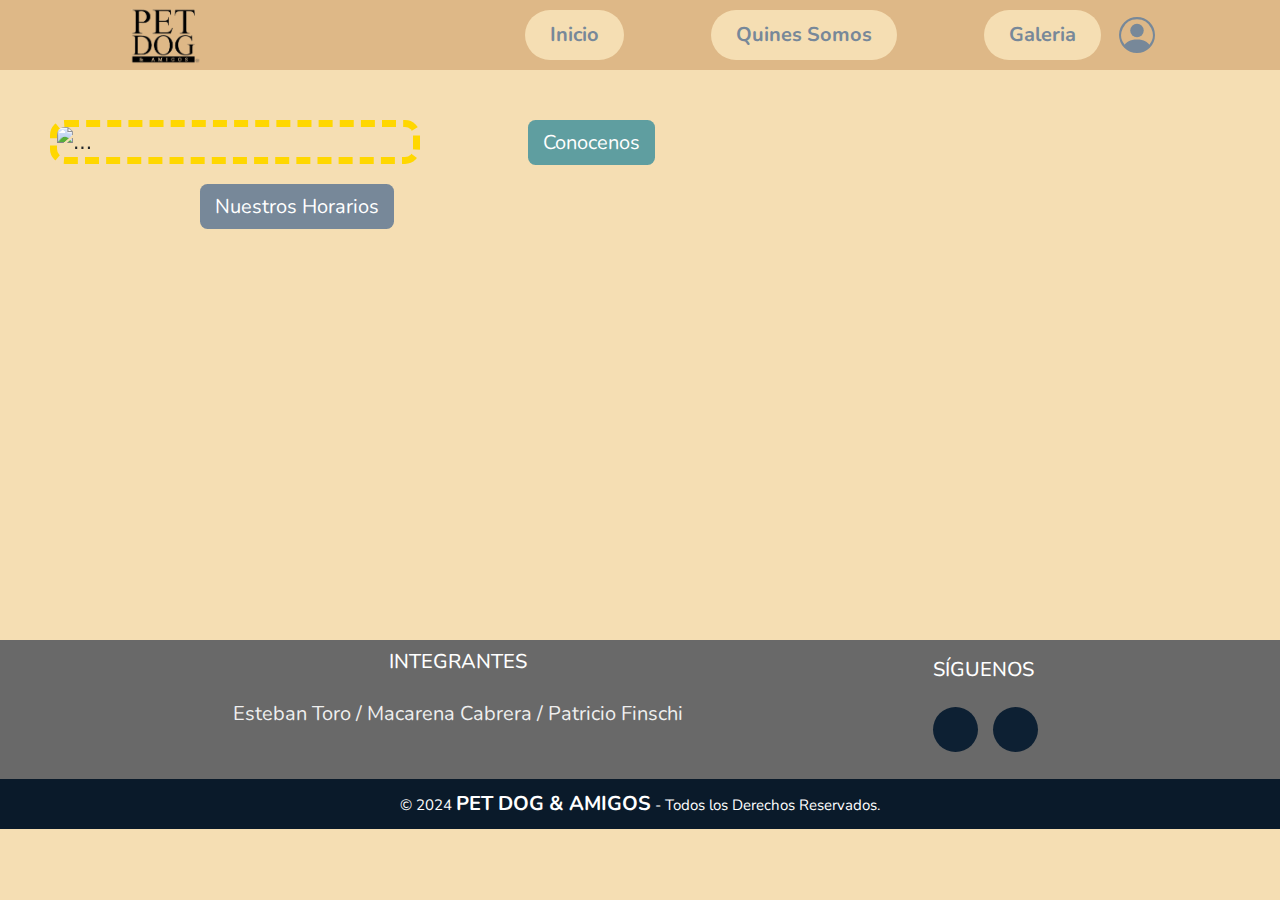
==== index.html @ 0cf70fff "Se agrega pagina index" ====
<!DOCTYPE html>
<html lang="en">
<head>
    <meta charset="UTF-8">
    <meta name="viewport" content="width=device-width, initial-scale=1.0">
    <title>PetDogs&Amigos</title>
    <link rel="stylesheet" href="CSSP/style.css">
    <link href="https://cdn.jsdelivr.net/npm/bootstrap@5.3.3/dist/css/bootstrap.min.css" rel="stylesheet" integrity="sha384-QWTKZyjpPEjISv5WaRU9OFeRpok6YctnYmDr5pNlyT2bRjXh0JMhjY6hW+ALEwIH" crossorigin="anonymous">
    <script src="https://kit.fontawesome.com/f879910058.js" crossorigin="anonymous"></script>
    <style>
        body{
            background-color: rgb(245, 222, 179);
            min-width: 100vw;
            display: flex;
            flex-direction: column;
            min-height: 100vh;
        }
    </style>
</head>
<body>
    <!-- Comienzo de header -->
    <div class="fadein">
        <header class="header">
            <div class="logo">
                <img src="IMG/logo.jpg" alt="Logo PetDogs&Amigos">
            </div>
            <nav>
                <ul class="nav-links">
                    <li><a class="btn"><button disabled>Inicio</button></a></li>
                    <li><a href="#" class="btn"><button>Quines Somos</button></a></li>
                    <li><a href="#" class="btn"><button>Galeria</button></a></li>
                    <li><a href="FormRegistro.html"><svg xmlns="http://www.w3.org/2000/svg" width="30" height="30" fill="currentColor" id="icon-register" class="bi bi-person-circle" viewBox="0 0 16 16">
                        <path d="M11 6a3 3 0 1 1-6 0 3 3 0 0 1 6 0"/>
                        <path fill-rule="evenodd" d="M0 8a8 8 0 1 1 16 0A8 8 0 0 1 0 8m8-7a7 7 0 0 0-5.468 11.37C3.242 11.226 4.805 10 8 10s4.757 1.225 5.468 2.37A7 7 0 0 0 8 1"/>
                      </svg></a></li>
                </ul>
            </nav> 
        </header>
        <!-- Fin de header -->
        <!-- Comienzo del Contenido -->
        <!-- Carrusel -->
        <div class="cont">
            <div id="carouselExampleSlidesOnly" class="carousel slide" data-bs-ride="carousel">
                <div class="carousel-inner">
                    <div class="carousel-item active">
                        <img src="img/img 2.jpg" class="d-block w-100" alt="...">
                    </div>
                    <div class="carousel-item">
                        <img src="img/img 3.jpg" class="d-block w-100" alt="...">
                    </div>
                    <div class="carousel-item">
                        <img src="img/img 4.jpg" class="d-block w-100" alt="...">
                    </div>
                    <div class="carousel-item">
                        <img src="img/img 5.jpg" class="d-block w-100" alt="...">
                    </div>
                </div>
                <div class="boton">
                    <button type="button" class="btn btn-primary" id="liveToastBtn">Nuestros Horarios</button>
                </div>
                <div class="toast-container position-fixed bottom-0 end-0 p-3">
                    <div id="liveToast" class="toast" role="alert" aria-live="assertive" aria-atomic="true">
                        <div class="toast-header">
                        <svg xmlns="http://www.w3.org/2000/svg" width="16" height="16" fill="currentColor" class="bi bi-clock" viewBox="0 0 16 16">
                            <path d="M8 3.5a.5.5 0 0 0-1 0V9a.5.5 0 0 0 .252.434l3.5 2a.5.5 0 0 0 .496-.868L8 8.71z"/>
                            <path d="M8 16A8 8 0 1 0 8 0a8 8 0 0 0 0 16m7-8A7 7 0 1 1 1 8a7 7 0 0 1 14 0"/>
                        </svg>
                        <strong class="me-auto">Horarios de Atencion</strong>
                        <button type="button" class="btn-close" data-bs-dismiss="toast" aria-label="Close"></button>
                        </div>
                        <div class="toast-body">
                            <p>Lunes a Viernes <br>09:00 a 18:00Hrs</p>
                            <p>Domingo y Festivos <br>12:00 a 18:00Hrs</p>
                        </div>
                    </div>
                </div>
            </div>
            <div class="info">
                <p class="d-inline-flex gap-1">
                    <button class="btn btn-primary" id="boton-2" type="button" data-bs-toggle="collapse" data-bs-target=".multi-collapse" aria-expanded="false" aria-controls="multiCollapseExample1 multiCollapseExample2">Conocenos</button>
                </p>
                <div class="row">
                    <div class="col">
                    <div class="collapse multi-collapse" id="multiCollapseExample1">
                        <div class="card card-body" id="info">
                            Las mascotas son más que compañeros peludos, son una parte esencial de nuestras vidas. Nos brindan alegría, amor y consuelo en los momentos más dificultosos. Es nuestro deber y privilegio asegurarnos de que nuestras mascotas estén protegidas y cuidadas adecuadamente.
                        </div>
                    </div>
                    </div>
                    <div class="col">
                    <div class="collapse multi-collapse" id="multiCollapseExample2">
                        <div class="card card-body" id="info">
                            Proteger a nuestras mascotas va más allá de una simple responsabilidad, es una muestra de amor verdadero. Queremos que nuestras mascotas se sientan amadas y seguras, y eso implica brindarles una buena alimentación, atención veterinaria regular y un entorno estimulante. <br> Además, al tomar medidas para prevenir y denunciar el maltrato animal, podemos promover una sociedad en la que todas las mascotas sean tratadas con respeto y dignidad. ¡Imagínate el impacto positivo que podemos tener en el bienestar de nuestros amigos peludos!
                        </div>
                    </div>
                    </div>
                </div>
            </div>
        </div>

        </div>
        <!-- Parrafos de informacion -->
        <!-- Termino parrafos de informacion -->
    </div>
        <!-- Footer pagina  -->
    <footer class="pie-pagina">
        <div class="grupo-1">
            <div class="box box1">
                <h2 align="center">INTEGRANTES</h2>
                <p>Esteban Toro /
                Macarena Cabrera /
                Patricio Finschi</p>
                <br>
            </div>
            <div class="box box2">
                <h2>SÍGUENOS</h2>
                <div class="red-social">
                    <a href="https://www.facebook.com/PetDogyAmigos" id="face" class="fa fa-facebook" target="_blank"></a>
                    <a href="https://www.instagram.com/petdogyamigos" id="insta" class="fa fa-instagram" target="_blank"></a>
                </div>
            </div>
        </div>
        <div class="grupo-2">
            <small>&copy; 2024 <b>PET DOG & AMIGOS</b> -  Todos los Derechos Reservados.</small>
        </div>
    </footer>
        <!-- Termino Footer -->
    <script src="https://cdn.jsdelivr.net/npm/bootstrap@5.3.3/dist/js/bootstrap.bundle.min.js" integrity="sha384-YvpcrYf0tY3lHB60NNkmXc5s9fDVZLESaAA55NDzOxhy9GkcIdslK1eN7N6jIeHz" crossorigin="anonymous"></script>
    <script>
        const toastTrigger = document.getElementById('liveToastBtn')
        const toastLiveExample = document.getElementById('liveToast')

        if (toastTrigger) {
        const toastBootstrap = bootstrap.Toast.getOrCreateInstance(toastLiveExample)
        toastTrigger.addEventListener('click', () => {
            toastBootstrap.show()
        })
        }
    </script>
</body>
</html>
---- CSSP/style.css ----
@import url('https://fonts.googleapis.com/css2?family=Nunito:ital,wght@0,800;1,800&display=swap');

*{
    box-sizing: border-box;
    margin: 0;
    padding: 0;
    font-size: 20px;
}

.header{
    background-color: burlywood;
    display: flex;
    justify-content: flex-start;
    align-items: center;
    height: 70px;
    width: 100%;
    padding: 5px 10%;
    font-family: 'Nunito', sans-serif;
}

.header .logo{
    margin-right: auto;
}

.header .logo img{
    height: 60px;
    width: auto;
    transition: all 0.3s;
}

.header .nav-links{
    list-style: none;
    margin-top: 20px;
}

.header .nav-links li{
    display: inline-block;
}

.header .nav-links li:hover{
    transition: all 0.3s;
}

.header .nav-links a{
    font-size: 700;
    color: lightslategray;
    text-decoration: none;
}

.header .nav-links li a:hover{
    color: bisque;
}

.header .btn button{
    font-weight: 700;
    padding: 10px 25px;
    border: none;
    color: lightslategray;
    background-color: wheat;
    border-radius: 50px;
    cursor: pointer;
    transition: all 0.3s;
    margin-left: 50px;
}


.header .btn button:hover{
    background-color: lightslategray;
    color: bisque;
    transform: scale(1.2);
}

.fadein{
    animation: fadein 1s forwards;
}

@keyframes fadein{
    from{opacity: 0;}
    to {opacity: 1;}
}

#carouselExampleSlidesOnly{
    width: 470px;
    height: 470px;
    padding: 50px;
}

.carousel-inner img{
    border: 7px dashed gold;
    border-radius: 15px;
}

.boton{
    margin-left: 150px;
    margin-top: 20px;
    font-family: 'Nunito', sans-serif;
}

#liveToastBtn{
    background-color: lightslategray;
    border: none;
    transition: all 0.3s;
}

#liveToastBtn:hover{
    background-color: blanchedalmond;
    color: gray;
    border: none;
    transform: scale(1.2);
}

/* Codigo para el pie de pagina o footer */

.pie-pagina{
    width: 100%;
    background-color: dimgray;
    margin-top: 100px;
    max-width: 120rem;
    min-width: auto;
    font-family: 'Nunito', sans-serif;
}
.box1{
    margin-right: 200px;
}

.pie-pagina .grupo-1{
    width: 100%;
    max-width: 1200px;
    margin: auto;
    display: grid;
    grid-template-columns: repeat(3, 1fr);
    grid-gap: 50px;
    padding: 10px 0px;
    justify-content: center;
    align-items: center;
    display: flex;
}

.pie-pagina .grupo-1 .box figure{
    width: 100%;
    height: 100%;
    display: flex;
    justify-content: center;
    align-items: center;
} 

.pie-pagina .grupo-1 .box figure img{
    width: 250px;
}

.pie-pagina .grupo-1 .box h2{
    color: #fff;
    margin-bottom: 25px;
    font-size: 20px;
}

.pie-pagina .grupo-1 .box h2{
    color: #fff;
    margin-bottom: 25px;
    font-size: 20px;
}

.pie-pagina .grupo-1 .box p{
    color: #efefef;
    margin-bottom: 10px;
}

.pie-pagina .grupo-1 .red-social a{
    display: inline-block;
    text-decoration: none;
    width: 45px;
    height: 45px;
    line-height: 45px;
    color: #fff;
    margin-right: 10px;
    background-color: #0d2033;
    text-align: center;
    transition: all 300ms ease;
    border-radius: 50%;
}

.pie-pagina .grupo-1 .red-social a:hover{
    transition: all 0.3;
    transform: scale(1.2);
}

#face:hover{
    color: aqua;  
}

#insta:hover{
    color: fuchsia;
}

/* Hasta aca se edita como se vera el nombre de los integrantes y el mostrar
las redes sociales*/

.pie-pagina .grupo-2{
    background-color: #0a1a2a;
    padding: 10px 20px;
    text-align: center;
    color: #fff;
}

.pie-pagina .grupo-2 small{
    font-size: 15px;
}

@media screen and (max-widht:800px) {
    .pie-pagina .grupo-1{
        width: 100%;
        grid-template-columns: repeat(3, 1fr);
        grid-gap:50px;
        padding: 45px 0px
    }
}   

.cont{
    display: grid;
    grid-template-columns: auto auto auto auto auto auto auto ;
}

.cont .info{
    margin-top: 50px;
    transform: translateX(-40px);
}

.info{
    font-family: 'Nunito', sans-serif;
}

#boton-2{
    background-color: cadetblue;
    border: none;
    transition: all 0.3s;
    font-family: 'Nunito', sans-serif;
}

#boton-2:hover{
    background-color: darkgoldenrod;
    color: black;
    border: none;
    transform: scale(1.2);
}

#info{
    background-color: gainsboro;
}

#icon-register{
    transform: scale(1.2);
    transition: 0.5s;
}

#icon-register:hover{
    transition: all 0.3s;
}
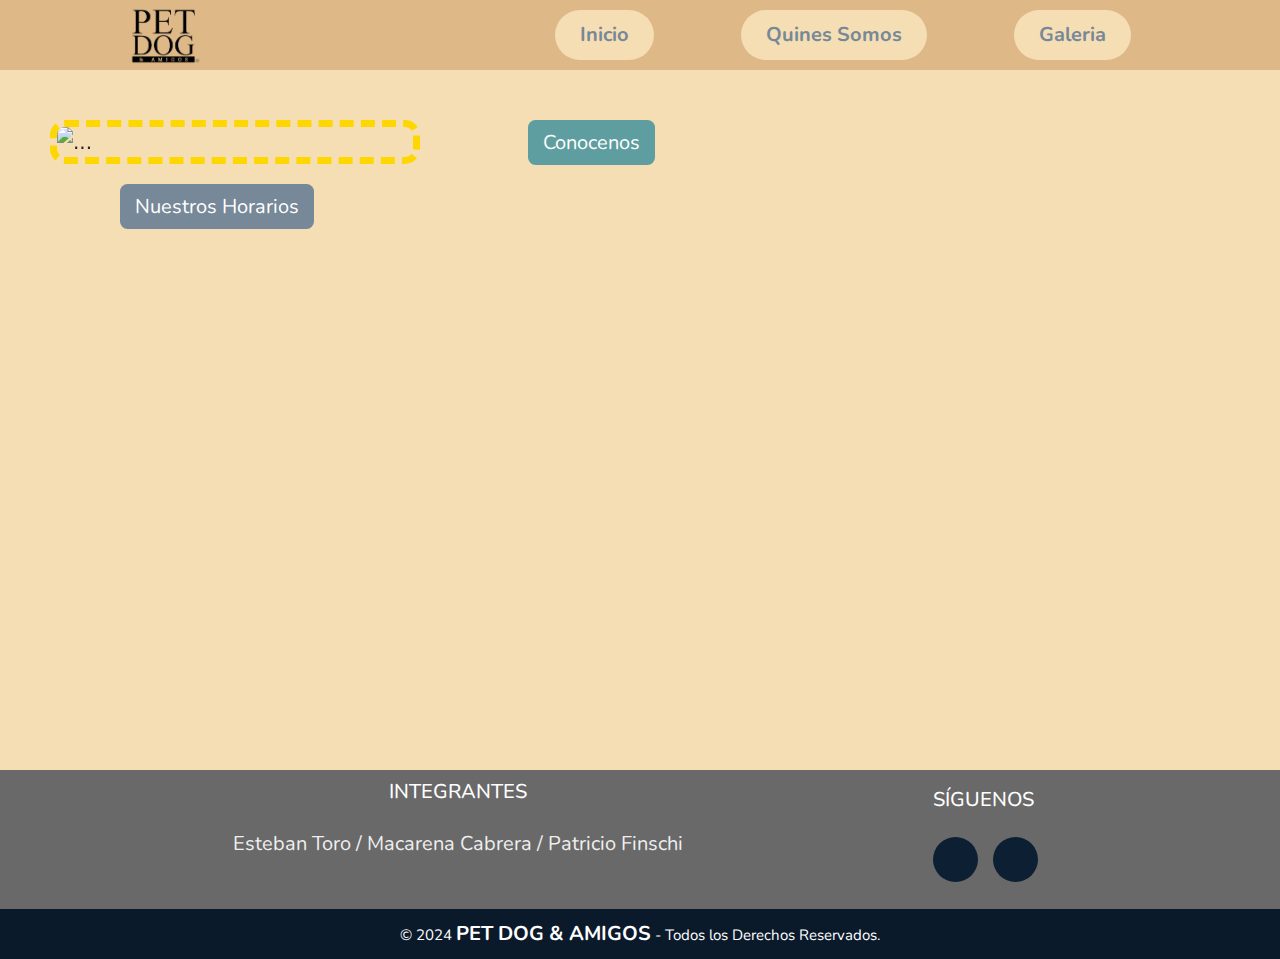
==== commit 9dbc1d03: "Index" ====
--- a/index.html
+++ b/index.html
@@ -10,7 +10,7 @@
     <style>
         body{
             background-color: rgb(245, 222, 179);
-            min-width: 100vw;
+            min-width: 970px;
             display: flex;
             flex-direction: column;
             min-height: 100vh;
@@ -27,12 +27,9 @@
             <nav>
                 <ul class="nav-links">
                     <li><a class="btn"><button disabled>Inicio</button></a></li>
-                    <li><a href="#" class="btn"><button>Quines Somos</button></a></li>
-                    <li><a href="#" class="btn"><button>Galeria</button></a></li>
-                    <li><a href="FormRegistro.html"><svg xmlns="http://www.w3.org/2000/svg" width="30" height="30" fill="currentColor" id="icon-register" class="bi bi-person-circle" viewBox="0 0 16 16">
-                        <path d="M11 6a3 3 0 1 1-6 0 3 3 0 0 1 6 0"/>
-                        <path fill-rule="evenodd" d="M0 8a8 8 0 1 1 16 0A8 8 0 0 1 0 8m8-7a7 7 0 0 0-5.468 11.37C3.242 11.226 4.805 10 8 10s4.757 1.225 5.468 2.37A7 7 0 0 0 8 1"/>
-                      </svg></a></li>
+                    <li><a href="quienessomos.htl" class="btn"><button>Quines Somos</button></a></li>
+                    <li><a href="galeria.html" class="btn"><button>Galeria</button></a></li>
+                    <li><a href="FormRegistro.html"><i class="fa-solid fa-user" id="icon-register"></i></a></li>
                 </ul>
             </nav> 
         </header>
--- a/CSSP/style.css
+++ b/CSSP/style.css
@@ -5,6 +5,8 @@
     margin: 0;
     padding: 0;
     font-size: 20px;
+    text-decoration: none;
+    list-style: none;
 }
 
 .header{
@@ -70,6 +72,17 @@
     transform: scale(1.2);
 }
 
+#icon-register{
+    cursor: pointer;
+    color: bisque;
+    transition: all 0.3s;
+    transform: scale(1.2);
+}
+
+#icon-register:hover{
+    color: lightslategray;
+}
+
 .fadein{
     animation: fadein 1s forwards;
 }
@@ -91,7 +104,7 @@
 }
 
 .boton{
-    margin-left: 150px;
+    margin-left: 70px;
     margin-top: 20px;
     font-family: 'Nunito', sans-serif;
 }
@@ -114,7 +127,7 @@
 .pie-pagina{
     width: 100%;
     background-color: dimgray;
-    margin-top: 100px;
+    margin-top: 230px;
     max-width: 120rem;
     min-width: auto;
     font-family: 'Nunito', sans-serif;
@@ -250,6 +263,7 @@
 #icon-register{
     transform: scale(1.2);
     transition: 0.5s;
+    transform: translateX(50px);
 }
 
 #icon-register:hover{
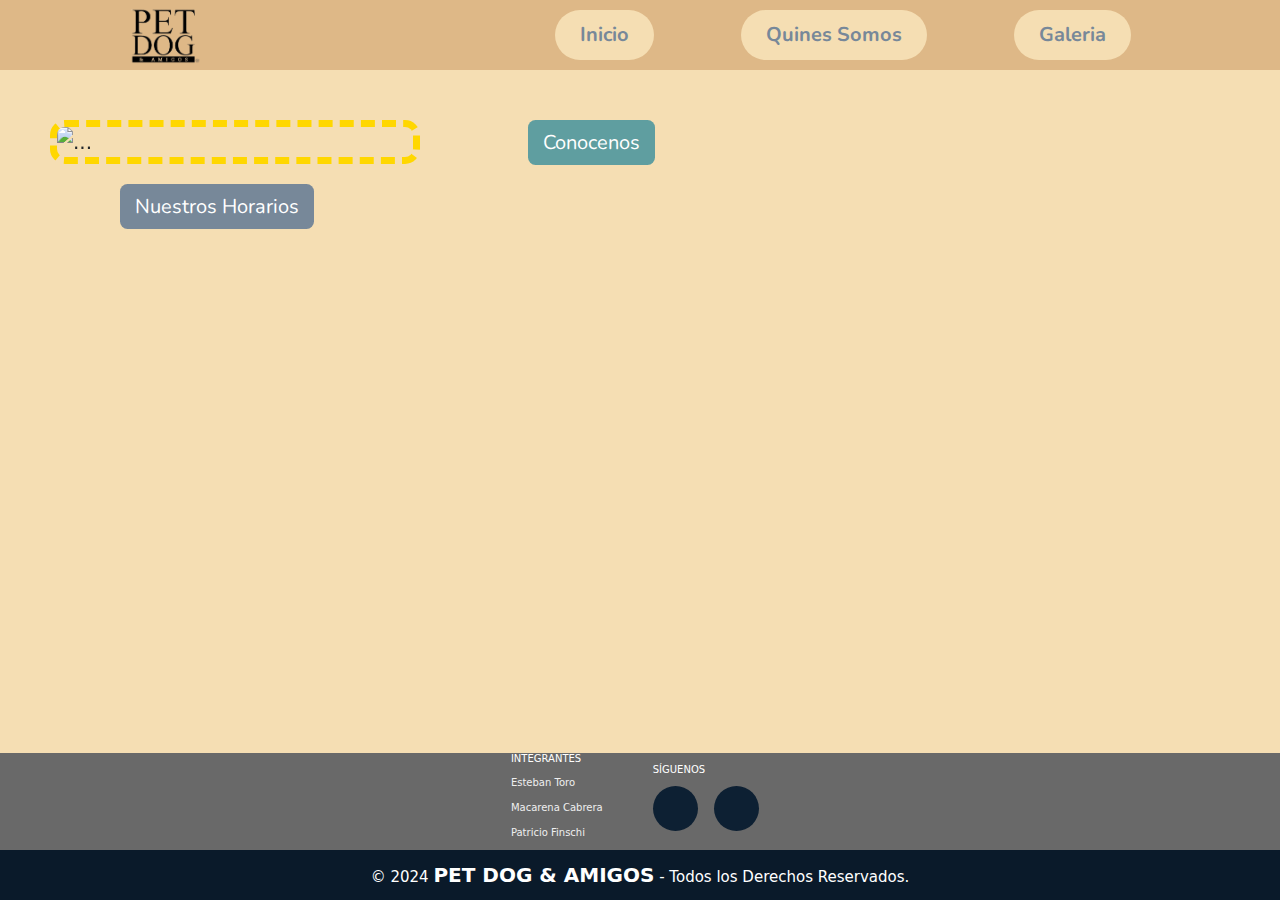
==== commit f8a545e5: "Ajustes de footer" ====
--- a/index.html
+++ b/index.html
@@ -100,27 +100,7 @@
         <!-- Termino parrafos de informacion -->
     </div>
         <!-- Footer pagina  -->
-    <footer class="pie-pagina">
-        <div class="grupo-1">
-            <div class="box box1">
-                <h2 align="center">INTEGRANTES</h2>
-                <p>Esteban Toro /
-                Macarena Cabrera /
-                Patricio Finschi</p>
-                <br>
-            </div>
-            <div class="box box2">
-                <h2>SÍGUENOS</h2>
-                <div class="red-social">
-                    <a href="https://www.facebook.com/PetDogyAmigos" id="face" class="fa fa-facebook" target="_blank"></a>
-                    <a href="https://www.instagram.com/petdogyamigos" id="insta" class="fa fa-instagram" target="_blank"></a>
-                </div>
-            </div>
-        </div>
-        <div class="grupo-2">
-            <small>&copy; 2024 <b>PET DOG & AMIGOS</b> -  Todos los Derechos Reservados.</small>
-        </div>
-    </footer>
+
         <!-- Termino Footer -->
     <script src="https://cdn.jsdelivr.net/npm/bootstrap@5.3.3/dist/js/bootstrap.bundle.min.js" integrity="sha384-YvpcrYf0tY3lHB60NNkmXc5s9fDVZLESaAA55NDzOxhy9GkcIdslK1eN7N6jIeHz" crossorigin="anonymous"></script>
     <script>
@@ -135,4 +115,24 @@
         }
     </script>
 </body>
+<footer class="pie-pagina">
+    <div class="grupo-1">
+        <div class="box box1">
+            <h2>INTEGRANTES</h2>
+            <p>Esteban Toro</p>
+            <p>Macarena Cabrera</p>
+            <p>Patricio Finschi</p>
+        </div>
+        <div class="box box2">
+            <h2>SÍGUENOS</h2>
+            <div class="red-social">
+                <a href="https://www.facebook.com/PetDogyAmigos" id="face" class="fa fa-facebook" target="_blank"></a>
+                <a href="https://www.instagram.com/petdogyamigos" id="insta" class="fa fa-instagram" target="_blank"></a>
+            </div>
+        </div>
+    </div>
+    <div class="grupo-2">
+        <small>&copy; 2024 <b>PET DOG & AMIGOS</b> -  Todos los Derechos Reservados.</small>
+    </div>
+</footer>
 </html>--- a/CSSP/style.css
+++ b/CSSP/style.css
@@ -5,8 +5,6 @@
     margin: 0;
     padding: 0;
     font-size: 20px;
-    text-decoration: none;
-    list-style: none;
 }
 
 .header{
@@ -127,13 +125,7 @@
 .pie-pagina{
     width: 100%;
     background-color: dimgray;
-    margin-top: 230px;
-    max-width: 120rem;
-    min-width: auto;
-    font-family: 'Nunito', sans-serif;
-}
-.box1{
-    margin-right: 200px;
+    margin-top: auto;
 }
 
 .pie-pagina .grupo-1{
@@ -143,7 +135,6 @@
     display: grid;
     grid-template-columns: repeat(3, 1fr);
     grid-gap: 50px;
-    padding: 10px 0px;
     justify-content: center;
     align-items: center;
     display: flex;
@@ -163,19 +154,13 @@
 
 .pie-pagina .grupo-1 .box h2{
     color: #fff;
-    margin-bottom: 25px;
-    font-size: 20px;
-}
-
-.pie-pagina .grupo-1 .box h2{
-    color: #fff;
-    margin-bottom: 25px;
-    font-size: 20px;
+    font-size: 10px;
 }
 
 .pie-pagina .grupo-1 .box p{
     color: #efefef;
     margin-bottom: 10px;
+    font-size: 10px;
 }
 
 .pie-pagina .grupo-1 .red-social a{
@@ -192,11 +177,6 @@
     border-radius: 50%;
 }
 
-.pie-pagina .grupo-1 .red-social a:hover{
-    transition: all 0.3;
-    transform: scale(1.2);
-}
-
 #face:hover{
     color: aqua;  
 }
@@ -204,7 +184,6 @@
 #insta:hover{
     color: fuchsia;
 }
-
 /* Hasta aca se edita como se vera el nombre de los integrantes y el mostrar
 las redes sociales*/
 
@@ -226,7 +205,8 @@
         grid-gap:50px;
         padding: 45px 0px
     }
-}   
+    
+}
 
 .cont{
     display: grid;
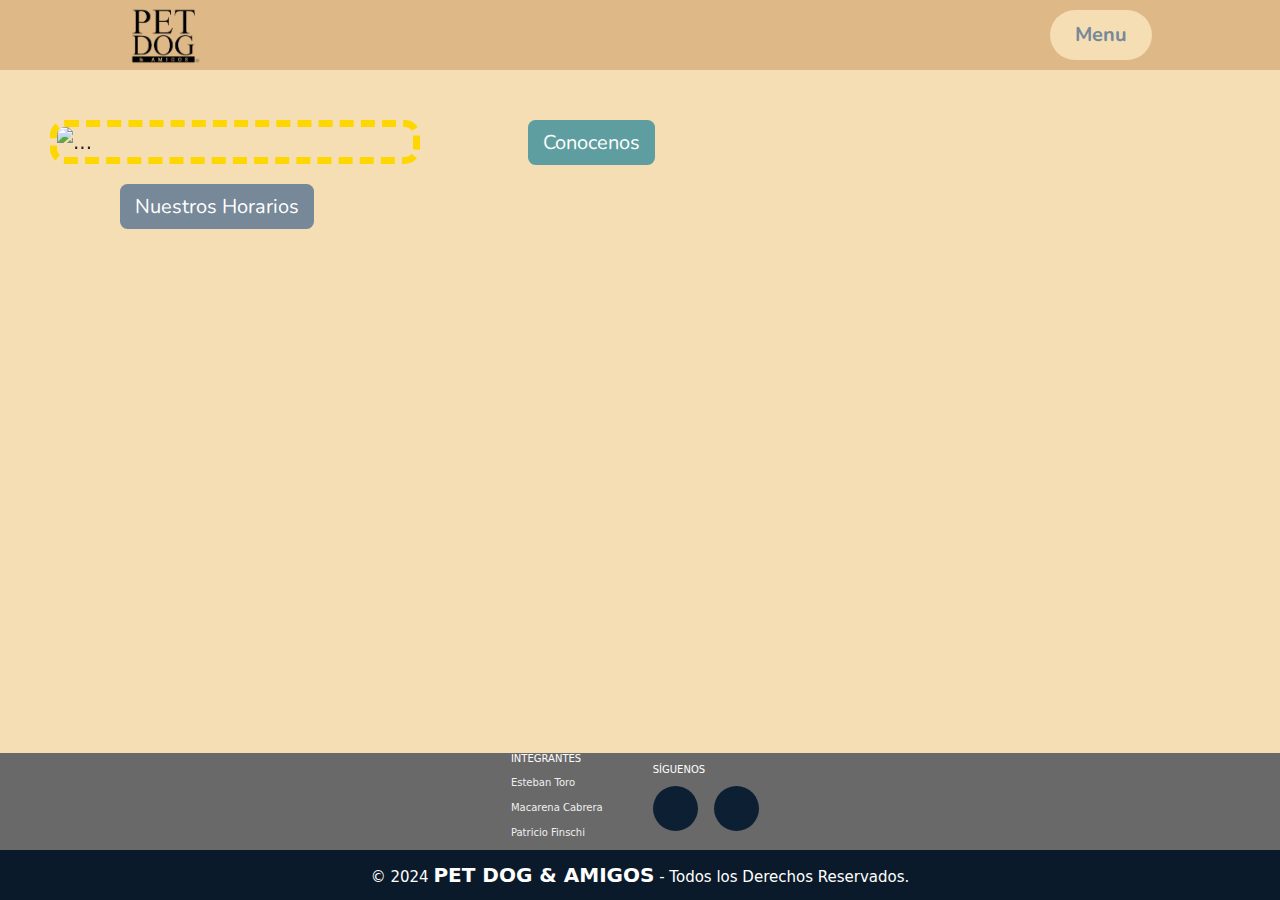
==== commit dacefcc4: "Enlaces pagina adopción y razas" ====
--- a/index.html
+++ b/index.html
@@ -10,7 +10,6 @@
     <style>
         body{
             background-color: rgb(245, 222, 179);
-            min-width: 970px;
             display: flex;
             flex-direction: column;
             min-height: 100vh;
@@ -27,11 +26,24 @@
             <nav>
                 <ul class="nav-links">
                     <li><a class="btn"><button disabled>Inicio</button></a></li>
-                    <li><a href="quienessomos.htl" class="btn"><button>Quines Somos</button></a></li>
+                    <li><a href="quienessomos.html" class="btn"><button>Quines Somos</button></a></li>
                     <li><a href="galeria.html" class="btn"><button>Galeria</button></a></li>
+                    <li><a href="adopcion.html" class="btn"><button> Adopcion</button></a></li>
+                    <li><a href="razas.html" class="btn"><button>Razas de perro</button></a></li>
                     <li><a href="FormRegistro.html"><i class="fa-solid fa-user" id="icon-register"></i></a></li>
                 </ul>
             </nav> 
+            <a onclick="openNav()" class="menu"><button>Menu</button></a>
+            <div class="overlay" id="mobile-menu">
+                <a onclick="closeNav()" href="" class="close">&times;</a>
+                <div class="overlay-content">
+                    <a href="quienessomos.html">Quines Somos</a>
+                    <a href="galeria.html">Galeria</a>
+                    <a href="adopcion.html"> Adopcion</a>
+                    <a href="razas.html">Razas de perro</a>
+                    <a href="FormRegistro.html">Registro</a>
+                </div>
+            </div>
         </header>
         <!-- Fin de header -->
         <!-- Comienzo del Contenido -->
@@ -114,6 +126,7 @@
         })
         }
     </script>
+    <script type="text/javascript" src="JS/nav.js"></script>
 </body>
 <footer class="pie-pagina">
     <div class="grupo-1">
--- a/CSSP/style.css
+++ b/CSSP/style.css
@@ -37,21 +37,27 @@
     display: inline-block;
 }
 
-.header .nav-links li:hover{
+.header .nav-links li:hover,
+.overlay a:hover{
+    transform: scale(1.1);
     transition: all 0.3s;
 }
 
 .header .nav-links a{
     font-size: 700;
     color: lightslategray;
-    text-decoration: none;
 }
 
 .header .nav-links li a:hover{
     color: bisque;
 }
 
-.header .btn button{
+.menu{
+    display: none;
+}
+
+.header .btn button,
+.header .menu button{
     font-weight: 700;
     padding: 10px 25px;
     border: none;
@@ -59,15 +65,83 @@
     background-color: wheat;
     border-radius: 50px;
     cursor: pointer;
-    transition: all 0.3s;
+    transition: all 0.3s ease 0s;
     margin-left: 50px;
 }
 
 
-.header .btn button:hover{
+.header .btn button:hover,
+.header .menu button:hover{
     background-color: lightslategray;
     color: bisque;
-    transform: scale(1.2);
+    transform: scale(1.1);
+}
+
+@media screen and (max-width:1630px){
+    .nav-links, .btn{
+        display: none;
+    }
+    .menu{
+        display: inherit;
+    }
+}
+
+/*Nav*/
+.header a{
+    text-decoration: none;
+}
+
+.header .overlay{
+    height: 100%;
+    width: 0;
+    position: fixed;
+    z-index: 1;
+    left: 0;
+    top: 0;
+    background-color: rgba(33, 49, 63, .95); 
+    overflow: hidden;
+    transition: all 0.3s ease 0s;
+}
+
+.header .overlay .overlay-content{
+    display: flex;
+    height: 100%;
+    flex-direction: column;
+    align-items: center;
+    justify-content: center;
+}
+
+.header .overlay a{
+    padding: 15px;
+    font-size: 36px;
+    display: block;
+    transition: all 0.3s ease 0s;
+    font-weight: 700;
+    color: #eceff1;
+}
+
+.header .overlay a:hover,
+.header .overlay a:focus{
+    color: #ffbc0e;
+}
+
+.header .overlay .close{
+    position: absolute;
+    top: 20px;
+    right: 45px;
+    font-size: 65px;
+}
+
+@media screen and (max-height:450px){
+    .header .overlay a{
+        font-size: 20px;
+    }
+
+    .header .overlay .close{
+        font-size: 40px;
+        top: 15px;
+        right: 35px;
+    }
 }
 
 #icon-register{
